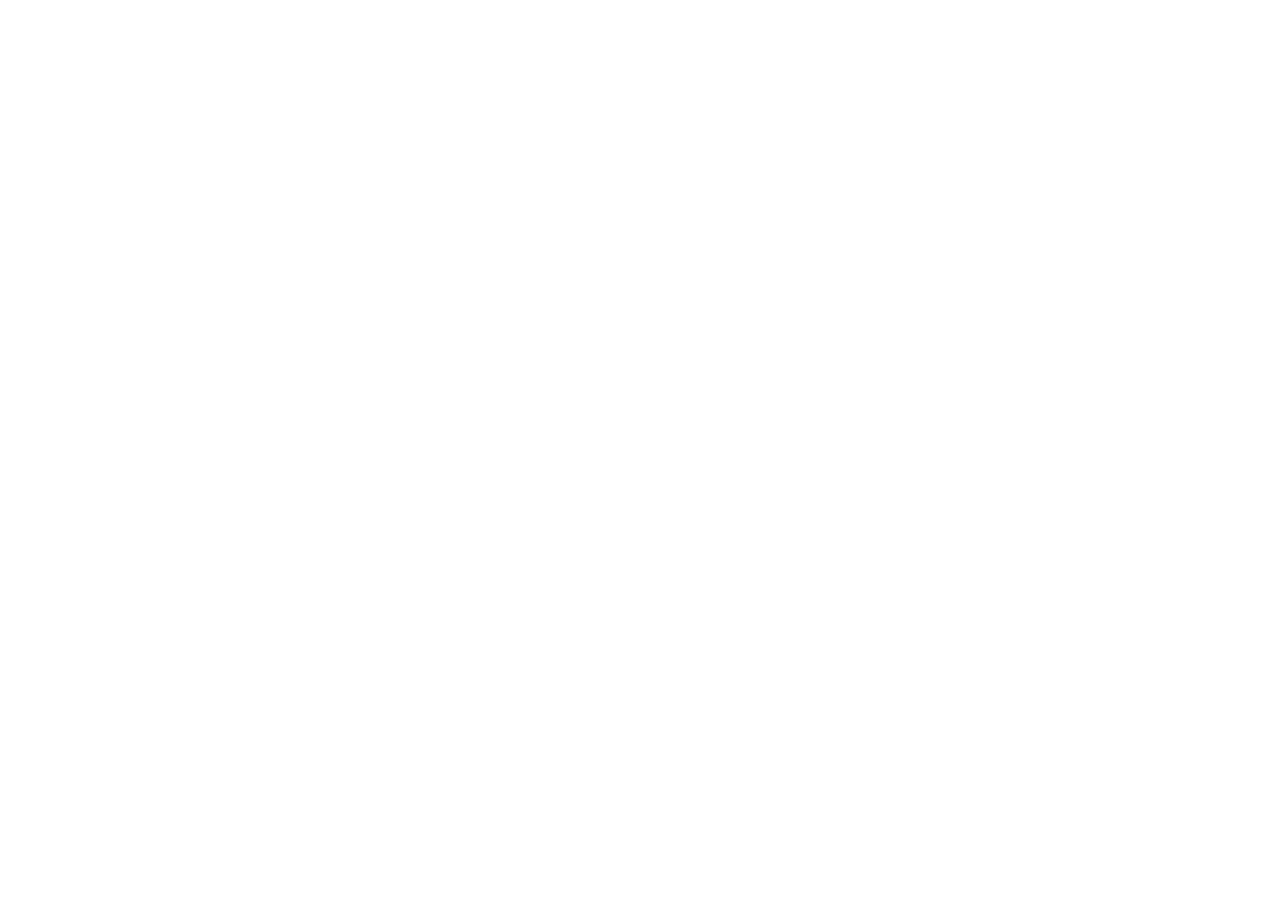
==== index.html @ 0a2c8f65 "Initial commit" ====
<!DOCTYPE html>
<html>
    <head>
        <meta charset="utf-8"/>
        <meta name="viewport" content="width:device-width, initial-scale:1.0"/>
        <link rel="stylesheet" href="styles.css"/>
        <title>IP-23 site</title>
    </head>
    <body>
        

    </body>
</html>
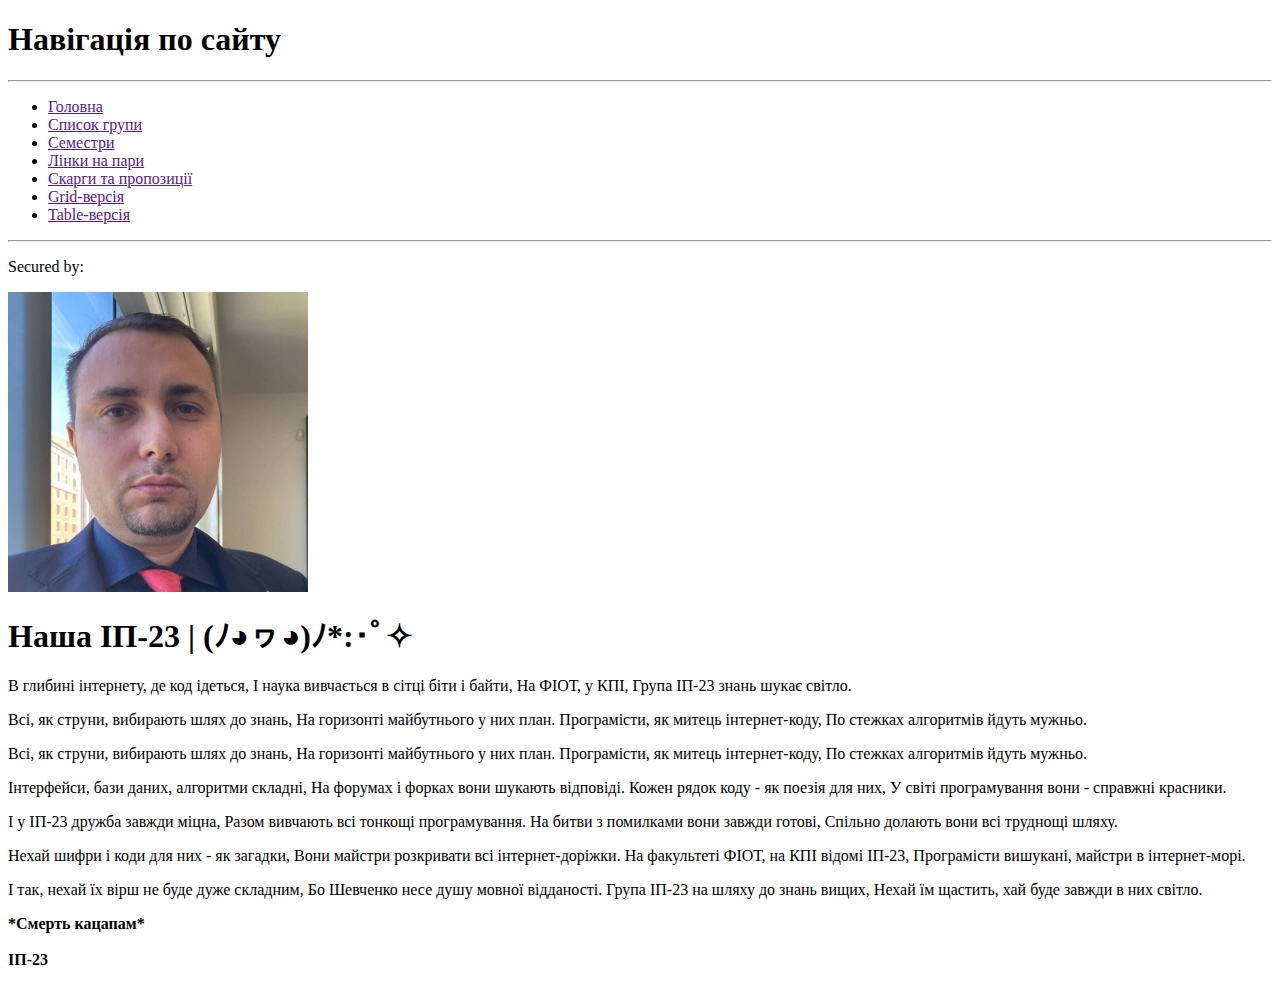
==== commit 9fbf4fa7: "HTML mail finish" ====
--- a/index.html
+++ b/index.html
@@ -1,13 +1,102 @@
 <!DOCTYPE html>
-<html>
-    <head>
-        <meta charset="utf-8"/>
-        <meta name="viewport" content="width:device-width, initial-scale:1.0"/>
-        <link rel="stylesheet" href="styles.css"/>
-        <title>IP-23 site</title>
+<html> 
+    <head> 
+        <meta charset="utf-8" />
+        <meta name="viewport" content="width=device-width, initial-scale=1.0" />
+        <link rel="stylesheet" href="styles.css">
+        <title>IP-23 Flex Site</title>
     </head>
     <body>
-        
+        <div class="main-container">
+            <div class="left-column">
+                <div class="column-content">
+                    <h1> Навігація по сайту </h1>  
+                    <hr>    
+                    <ul class="menu-list">
+                        <li>
+                            <a href="">Головна</a>
+                        </li>
+                        <li>
+                            <a href="">Список групи</a>
+                        </li>
+                        <li>
+                            <a href="">Семестри</a>
+                        </li>
+                        <li>
+                            <a href="">Лінки на пари</a>
+                        </li>
+                        <li>
+                            <a href="">Скарги та пропозиції</a>
+                        </li>
+                        <li>
+                            <a href="">Grid-версія</a>
+                        </li>
+                        <li>
+                            <a href="">Table-версія</a>
+                        </li>
+                    </ul>
+                    <hr>
+                </div>
+    
+                <div class="bottom-square">
+                        <p>Secured by:</p>
+                        <img src="budanov.jpg" alt="Кирило Буданов" width="300" height="300">
+                </div>
+            </div>
 
+            <div class="spacer"></div>
+
+            <div class="right-column">
+                <header class="upper-rectangle">
+                    <h1 class="x1-header">Наша ІП-23 | (ﾉ◕ヮ◕)ﾉ*:･ﾟ✧</h1>
+                </header>
+    
+                <main class="content">
+                    <p> В глибині інтернету, де код ідеться,
+                        І наука вивчається в сітці біти і байти,
+                        На ФІОТ, у КПІ,
+                        Група ІП-23 знань шукає світло.
+                    </p>
+                    <p>
+                        Всі, як струни, вибирають шлях до знань,
+                        На горизонті майбутнього у них план.
+                        Програмісти, як митець інтернет-коду,
+                        По стежках алгоритмів йдуть мужньо.
+                    </p>  
+                        Всі, як струни, вибирають шлях до знань,
+                        На горизонті майбутнього у них план.
+                        Програмісти, як митець інтернет-коду,
+                        По стежках алгоритмів йдуть мужньо.
+                    <p> 
+                        Інтерфейси, бази даних, алгоритми складні,
+                        На форумах і форках вони шукають відповіді.
+                        Кожен рядок коду - як поезія для них,
+                        У світі програмування вони - справжні красники.
+                    </p>
+                    <p>
+                        І у ІП-23 дружба завжди міцна,
+                        Разом вивчають всі тонкощі програмування.
+                        На битви з помилками вони завжди готові,
+                        Спільно долають вони всі труднощі шляху.
+                    </p>
+                    <p>
+                        Нехай шифри і коди для них - як загадки,
+                        Вони майстри розкривати всі інтернет-доріжки.
+                        На факультеті ФІОТ, на КПІ відомі ІП-23,
+                        Програмісти вишукані, майстри в інтернет-морі.
+                    </p>
+                    <p>
+                        І так, нехай їх вірш не буде дуже складним,
+                        Бо Шевченко несе душу мовної відданості.
+                        Група ІП-23 на шляху до знань вищих,
+                        Нехай їм щастить, хай буде завжди в них світло.
+                    </p>
+    
+                </main>
+                <footer class="bottom-rectangle">
+                    <p class="x2-footer"><strong>*Смерть кацапам* <br><br> ІП-23</strong></p>
+                </footer>
+            </div>
+        </div>
     </body>
 </html>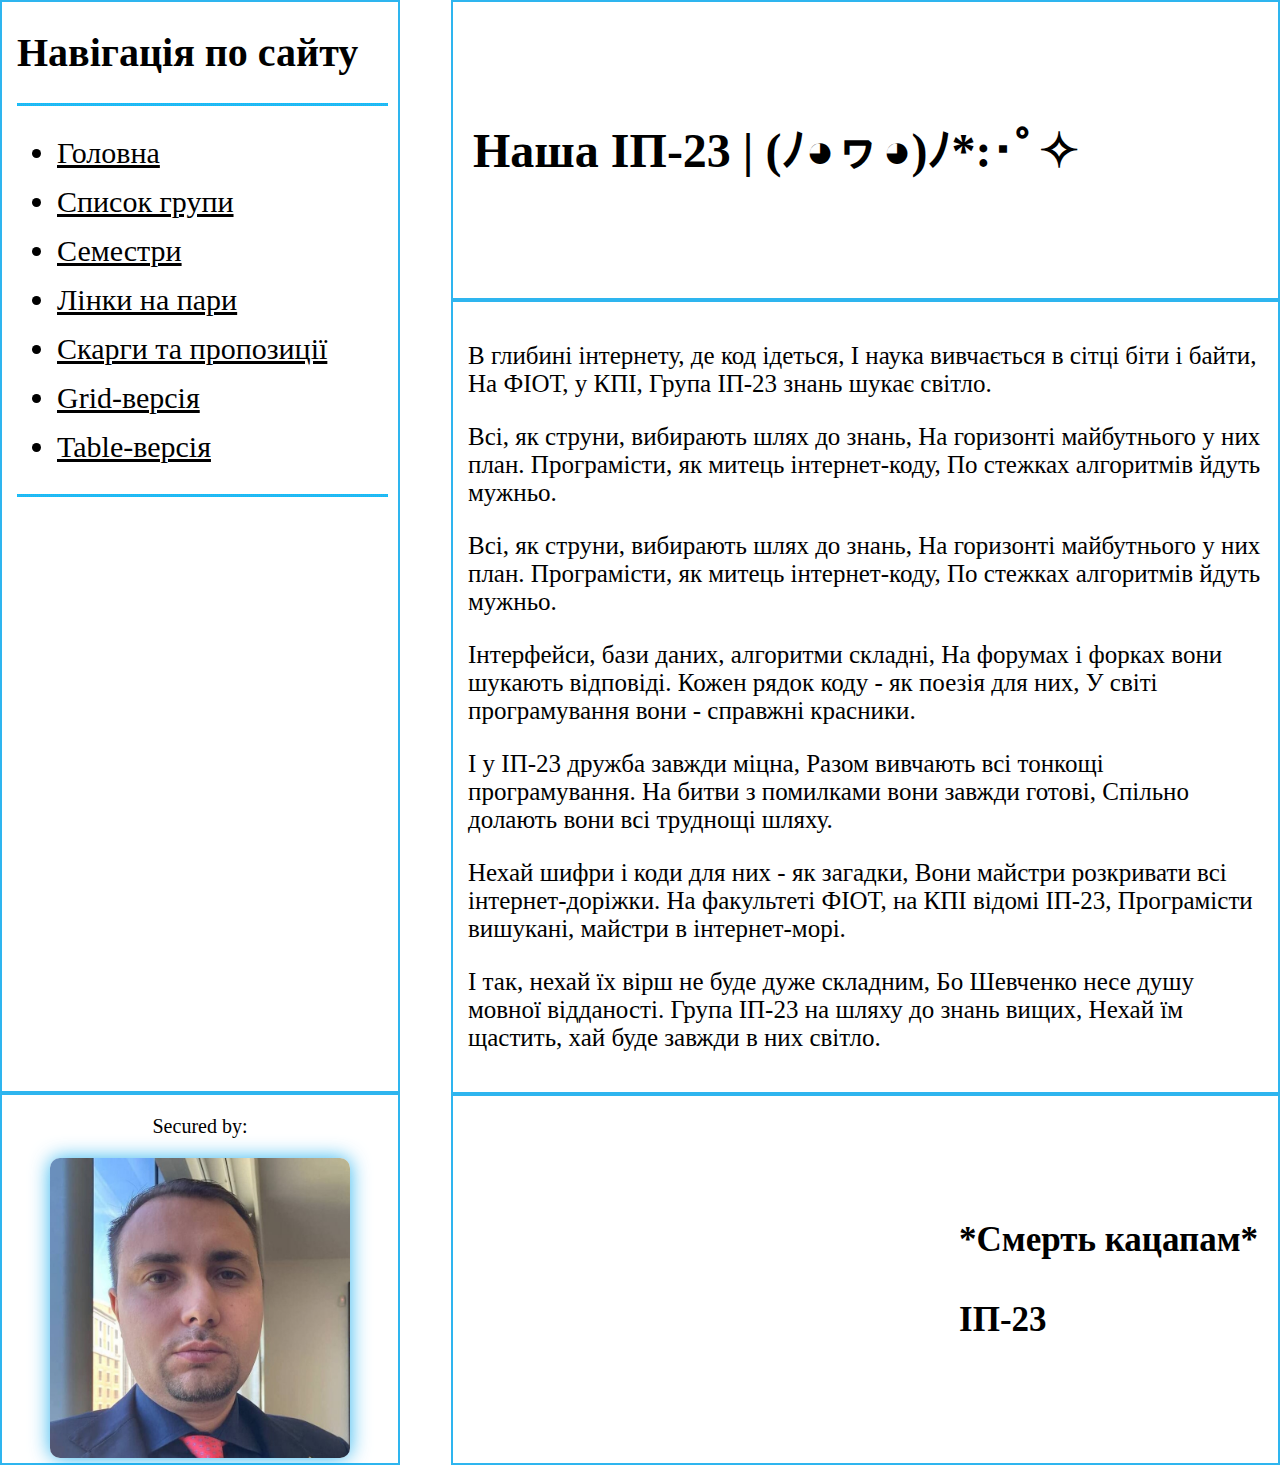
==== commit 6b5053d2: "Added responsive version" ====
--- a/index.html
+++ b/index.html
@@ -40,7 +40,7 @@
     
                 <div class="bottom-square">
                         <p>Secured by:</p>
-                        <img src="budanov.jpg" alt="Кирило Буданов" width="300" height="300">
+                        <img class="budanov" src="budanov.jpg" alt="Кирило Буданов" width="300" height="300">
                 </div>
             </div>
 
--- a/styles.css
+++ b/styles.css
@@ -0,0 +1,252 @@
+body {
+    margin: 0;
+}
+a, a:visited{
+    color: black;
+}
+a:hover{
+    color: #00a5ebd1;
+}
+
+a:active{
+    color: #00a5ebd1;
+}
+.menu-list li{
+    margin-bottom: 15px;
+}
+hr{
+    height: 1px;
+    border: 1px dotted #00C4FF;
+    background-color: #00a5ebd1;
+}
+.x2-footer {
+    margin: 20px;
+}
+.main-container{
+    display: flex;
+}
+.column-content {
+    border: 2px solid #00a5ebd1;
+    border-bottom: none;
+    padding-left: 15px;
+    padding-right: 10px;
+}
+.bottom-square {
+    border: 2px solid #00a5ebd1;
+    padding-left: 10px;
+    padding-right: 10px;
+    font-size: 20px;
+    text-align: center;
+}
+.bottom-square img{
+    border-radius: 10px;
+    box-shadow: 0 0 20px 0 #00a5ebd1;
+}
+.x1-header {
+    margin: 20px;
+}
+.upper-rectangle {
+    border: 2px solid #00a5ebd1;
+    font-size: x-large;
+    display: flex;
+    align-items: center;
+}
+.content {
+    border: 2px solid #00a5ebd1;
+    padding: 15px;
+}
+.bottom-rectangle {
+    border: 2px solid #00a5ebd1;
+    
+    display: flex;
+    align-items: center;
+    justify-content: end;
+}
+
+@media (min-width: 769px) {
+    .main-container{
+        display: flex;
+        flex-direction: row;
+    }
+    
+    .left-column{
+        order: -1;
+        display: flex;
+        flex-direction: column; 
+    
+        min-width: 400px;
+    }
+    .right-column{
+        order: 1;
+        display: flex;
+        flex-direction: column;
+    
+        flex-grow: 1;
+    }
+    
+    body {
+        margin: 0;
+    }
+    
+    .column-content h1{
+        font-size: 40px;
+    }
+    
+    hr{
+        height: 1px;
+        border: 1px dotted #00C4FF;
+        background-color: #00a5ebd1;
+    }
+    
+    
+    .column-content {
+        border: 2px solid #00a5ebd1;
+        padding-left: 15px;
+        padding-right: 10px;
+    
+        flex-grow: 1;
+    
+        min-height: 70vh;
+    }
+    .menu-list{
+        font-size: 30px;
+    }
+    a, a:visited{
+        color: black;
+    }
+    
+    .cas-form{
+        margin: 20px 0px 0px 20px;
+        margin-bottom: 0px;
+    }
+    
+    .cas{
+        border-color: #00C4FF;
+        color: black;
+        margin: 20px 20px 0px 20px;
+    }
+    
+    a:hover{
+        color: #00a5ebd1;
+    }
+    
+    a:active{
+        color: #00a5ebd1;
+    }
+    
+    .menu-list li{
+        margin-bottom: 15px;
+    }
+    
+    .bottom-square {
+        border: 2px solid #00a5ebd1;
+        padding-left: 10px;
+        padding-right: 10px;
+        font-size: 20px;
+        text-align: center;
+    
+    
+        min-height: 367px;
+    }
+    .bottom-square img{
+     
+        border-radius: 10px;
+        box-shadow: 0 0 20px 0 #00a5ebd1;
+    }
+    
+    .spacer{
+        min-width: 51px;
+    }
+    
+    .x1-header {
+        margin: 20px;
+    }
+    
+    
+    .upper-rectangle {
+        border: 2px solid #00a5ebd1;
+        padding: 100px 0px;
+        font-size: x-large;
+        display: flex;
+        align-items: center;
+    }
+    .content {
+        border: 2px solid #00a5ebd1;
+        font-size: 25px;
+    
+        flex-grow: 1;
+    }
+    .bottom-rectangle {
+        border: 2px solid #00a5ebd1;
+        
+        min-height: 367.333px;
+        
+        display: flex;
+        align-items: center;
+        justify-content: end;
+    }
+    
+    .x2-footer {
+        margin: 20px;
+        font-size: 35px;
+    }
+    .group-table{
+        margin: 20px;
+        border: 2px double #00a5ebd1;
+    }
+    .links-table{
+        margin: 20px;
+        border: 2px double #00a5ebd1;
+    }
+    .submit{
+        background-color: #00a5eb7d ;
+        border: 1px solid ;
+        margin-left: 20px;
+    }
+}
+
+@media (max-width: 768px) {
+    body, .main-container {
+        width: 100%;
+    }
+    .left-column, .right-column{
+        margin: 0;
+        padding: 0;
+        width: 100%;
+        display: flex;
+        flex-direction: column;
+    }
+    .upper-rectangle{
+        padding: 35px 0px;
+    }
+    .main-container {
+        flex-direction: column;
+    }
+
+    .bottom-square {
+       border-top: none;
+    }
+    .budanov{
+        width: 100px;
+        height: auto;
+    }
+    .content {
+        font-size: 1.4em;
+    }
+    .spacer {
+        display: none; 
+    }
+    .menu-list {
+        font-size: 1.1em;
+    }
+    .column-content h1 {
+        font-size: 1.6em;
+        min-height: auto;
+    }
+    .x1-header {
+        font-size: 1em;
+    }
+    .x2-footer {
+        font-size: 1.4em;
+    }
+}